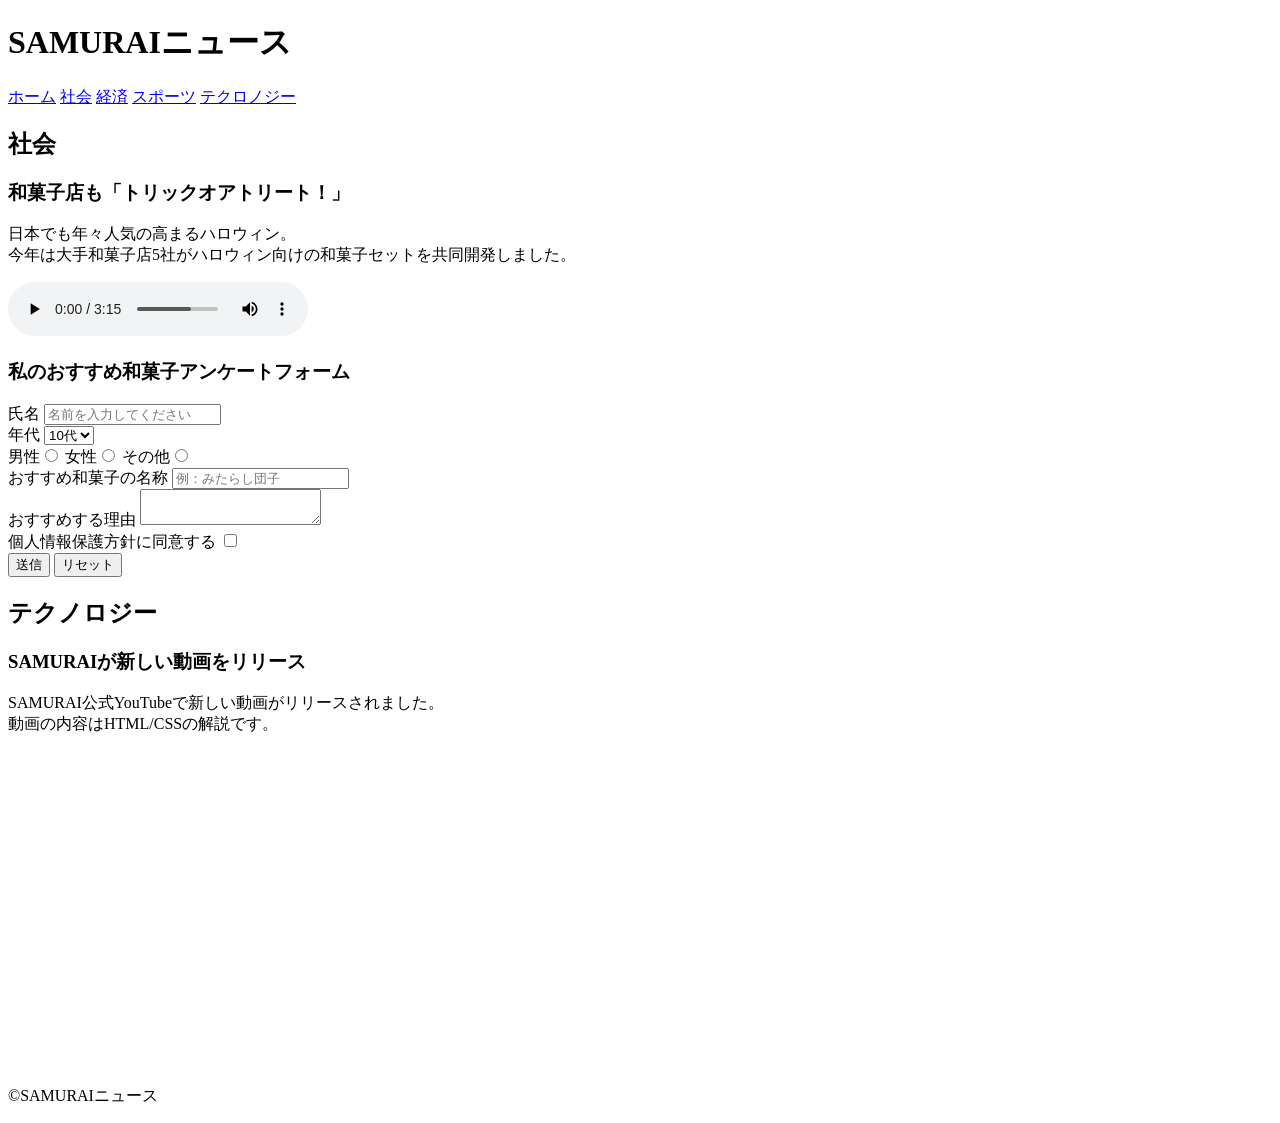
==== kadai_008/kadai_008.html @ 704b7fff "Add files via upload kadai_008を提供" ====
<!DOCTYPE html>
<html>
    <head>
        <title>8章課題</title>
        <meta name="description" content="このページは8章の課題です。">
        <meta charset="UTF-8">
    </head>
    <body>
        <header>
            <h1>SAMURAIニュース</h1>
            <nav>
                <a href="https://www.sejuku.net/">ホーム</a>
                <a href="https://www.sejuku.net/">社会</a>
                <a href="https://www.sejuku.net/">経済</a>
                <a href="https://www.sejuku.net/">スポーツ</a>
                <a href="https://www.sejuku.net/">テクロノジー</a>
            </nav>
        </header>
        <main>
            <article>
      <h2>社会</h2>
      <section>
        <h3>和菓子店も「トリックオアトリート！」</h3>
        <p>日本でも年々人気の高まるハロウィン。<br>
        今年は大手和菓子店5社がハロウィン向けの和菓子セットを共同開発しました。</p>
       </section>
       <audio src="ichi.mp3" controls></audio>
      <section>

        <h3>私のおすすめ和菓子アンケートフォーム</h3>
        <form>
          <label>氏名</label>
          <input type="text" placeholder="名前を入力してください">
          <br>

          <label>年代</label>
          <select>
            <option>10代</option>
            <option>20代</option>
            <option>30代</option>
            <option>40代</option>
          </select>
          <br>
          
          <label>男性</label><input type="radio" name="gender">
          <label>女性</label><input type="radio" name="gender">
          <label>その他</label><input type="radio" name="gender">
          <br>

          <label>おすすめ和菓子の名称</label>
          <input type="text" placeholder="例：みたらし団子">
          <br>

          <labe>おすすめする理由</label>
            <textarea></textarea>
            <br>

            <labe>個人情報保護方針に同意する</label>
                <input type="checkbox">
                <br>
                <input type="submit" value="送信">
                <input type="reset" value="リセット">
        </form>
      </section>
    </article>
    <article>
        <h2>テクノロジー</h2>
        <section>
            <h3>SAMURAIが新しい動画をリリース</h3>
            <p>SAMURAI公式YouTubeで新しい動画がリリースされました。<br>
            動画の内容はHTML/CSSの解説です。</p>
           <iframe width="560" height="315" src="https://www.youtube.com/embed/2JLiGSUohEo?si=AP14Ivlb56AqLsHw" title="YouTube video player" frameborder="0" allow="accelerometer; autoplay; clipboard-write; encrypted-media; gyroscope; picture-in-picture; web-share" referrerpolicy="strict-origin-when-cross-origin" allowfullscreen></iframe>
        </section>
    </article>
        </main>
        <footer>
            <p>&copy;SAMURAIニュース</p>
        </footer>
    </body>
</html>
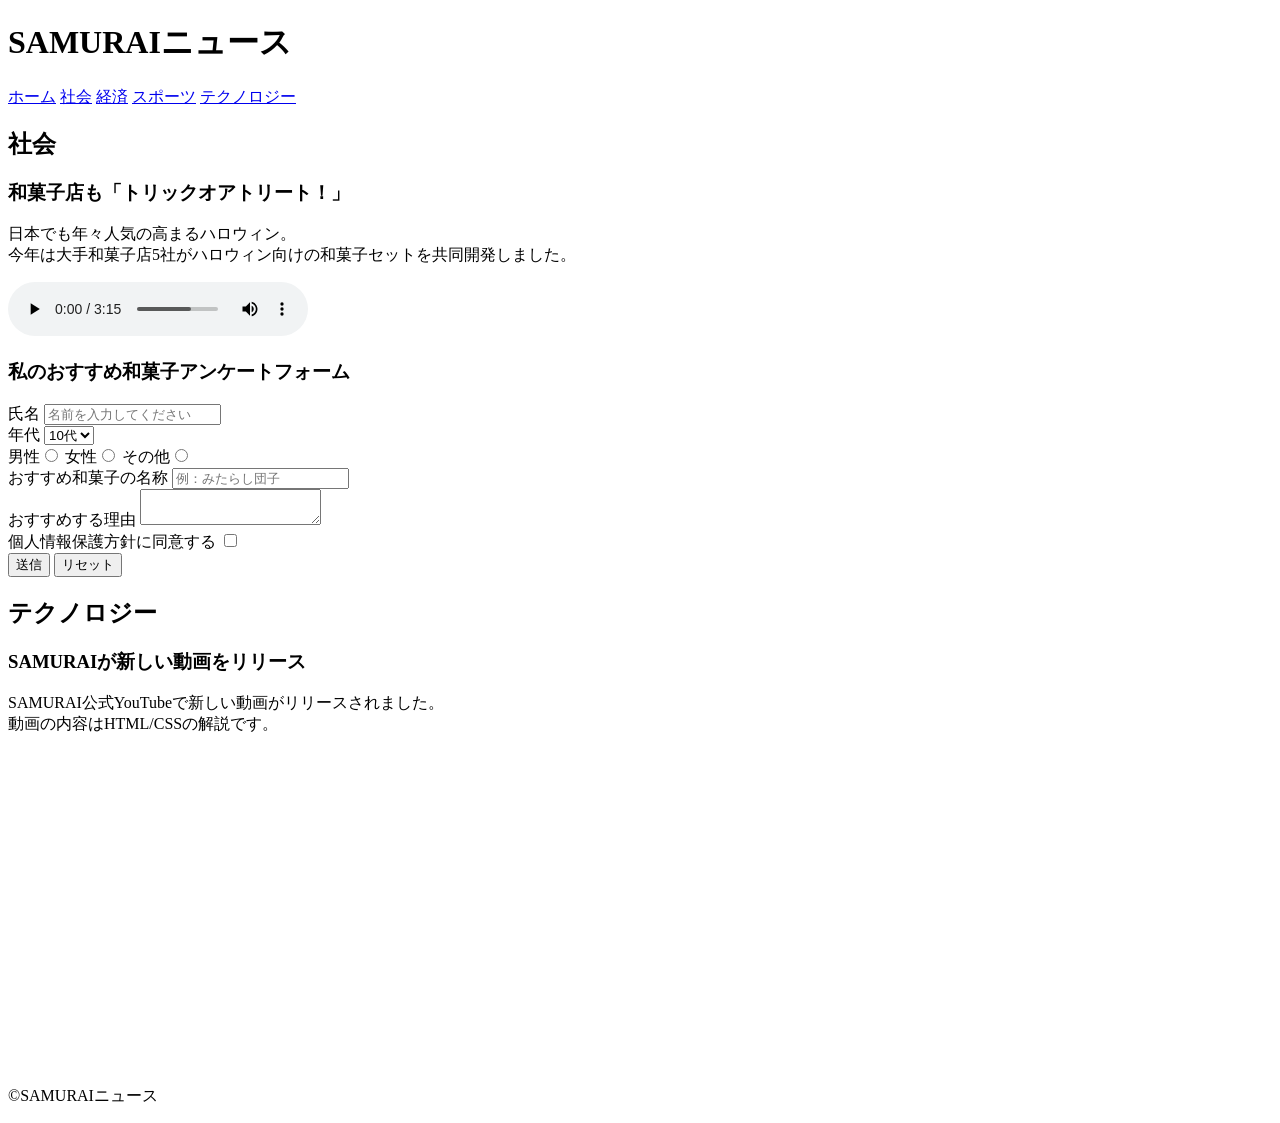
==== commit ac23dfaa: "Add files via upload" ====
--- a/kadai_008/kadai_008.html
+++ b/kadai_008/kadai_008.html
@@ -13,7 +13,7 @@
                 <a href="https://www.sejuku.net/">社会</a>
                 <a href="https://www.sejuku.net/">経済</a>
                 <a href="https://www.sejuku.net/">スポーツ</a>
-                <a href="https://www.sejuku.net/">テクロノジー</a>
+                <a href="https://www.sejuku.net/">テクノロジー</a>
             </nav>
         </header>
         <main>
@@ -51,11 +51,11 @@
           <input type="text" placeholder="例：みたらし団子">
           <br>
 
-          <labe>おすすめする理由</label>
+          <label>おすすめする理由</label>
             <textarea></textarea>
             <br>
 
-            <labe>個人情報保護方針に同意する</label>
+            <label>個人情報保護方針に同意する</label>
                 <input type="checkbox">
                 <br>
                 <input type="submit" value="送信">
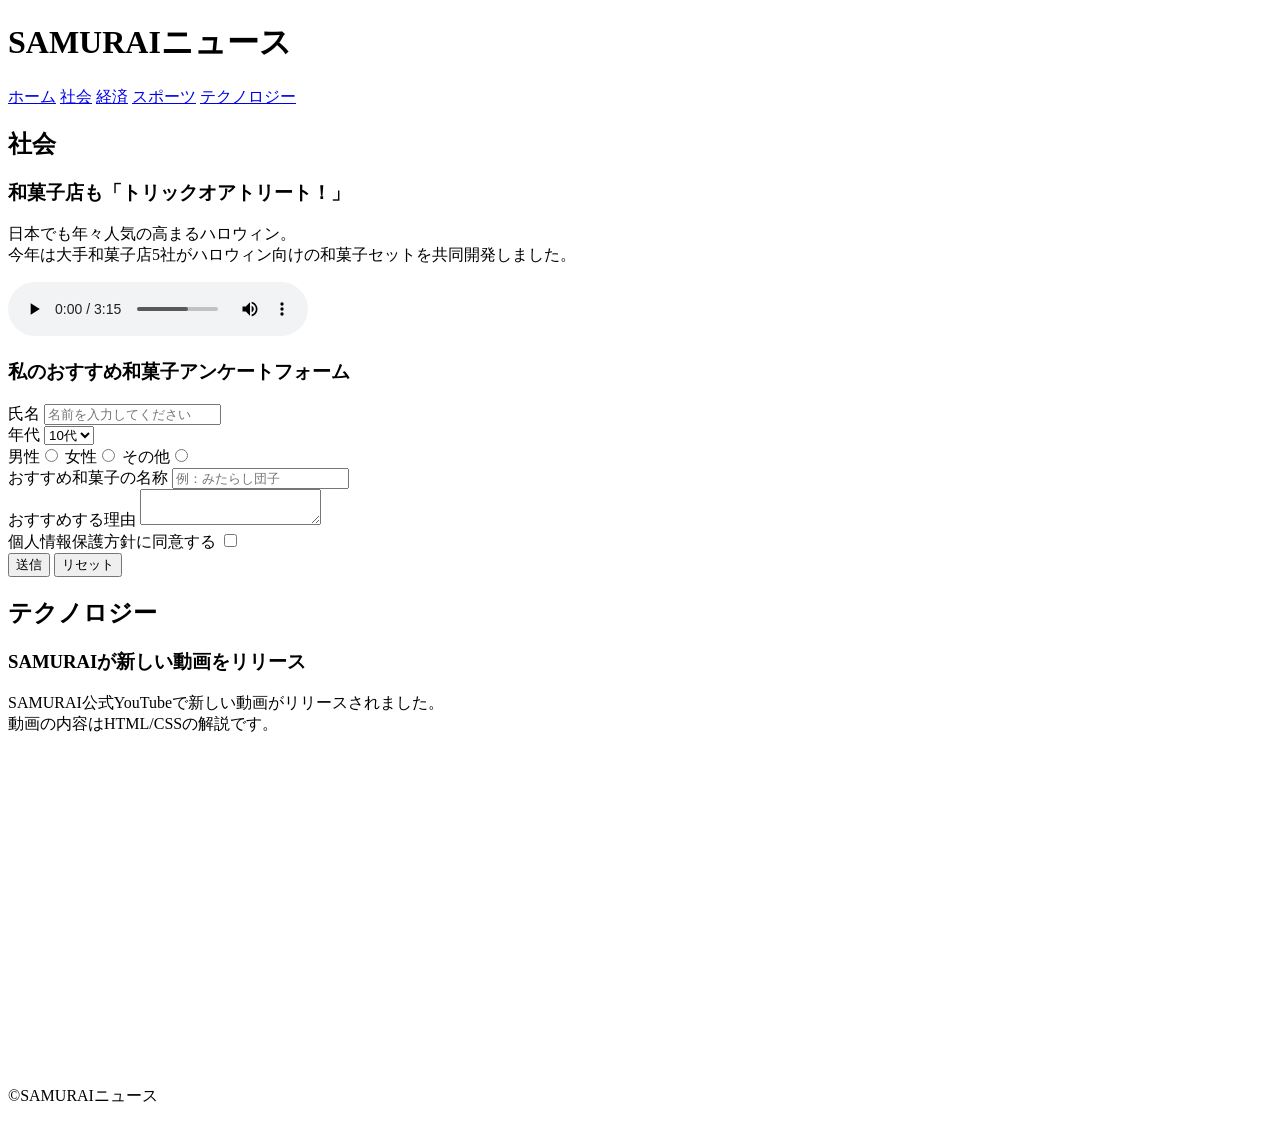
==== commit ec70214f: "Add files via upload" ====
--- a/kadai_008/kadai_008.html
+++ b/kadai_008/kadai_008.html
@@ -23,8 +23,8 @@
         <h3>和菓子店も「トリックオアトリート！」</h3>
         <p>日本でも年々人気の高まるハロウィン。<br>
         今年は大手和菓子店5社がハロウィン向けの和菓子セットを共同開発しました。</p>
+        <audio src="ichi.mp3" controls></audio>
        </section>
-       <audio src="ichi.mp3" controls></audio>
       <section>
 
         <h3>私のおすすめ和菓子アンケートフォーム</h3>
